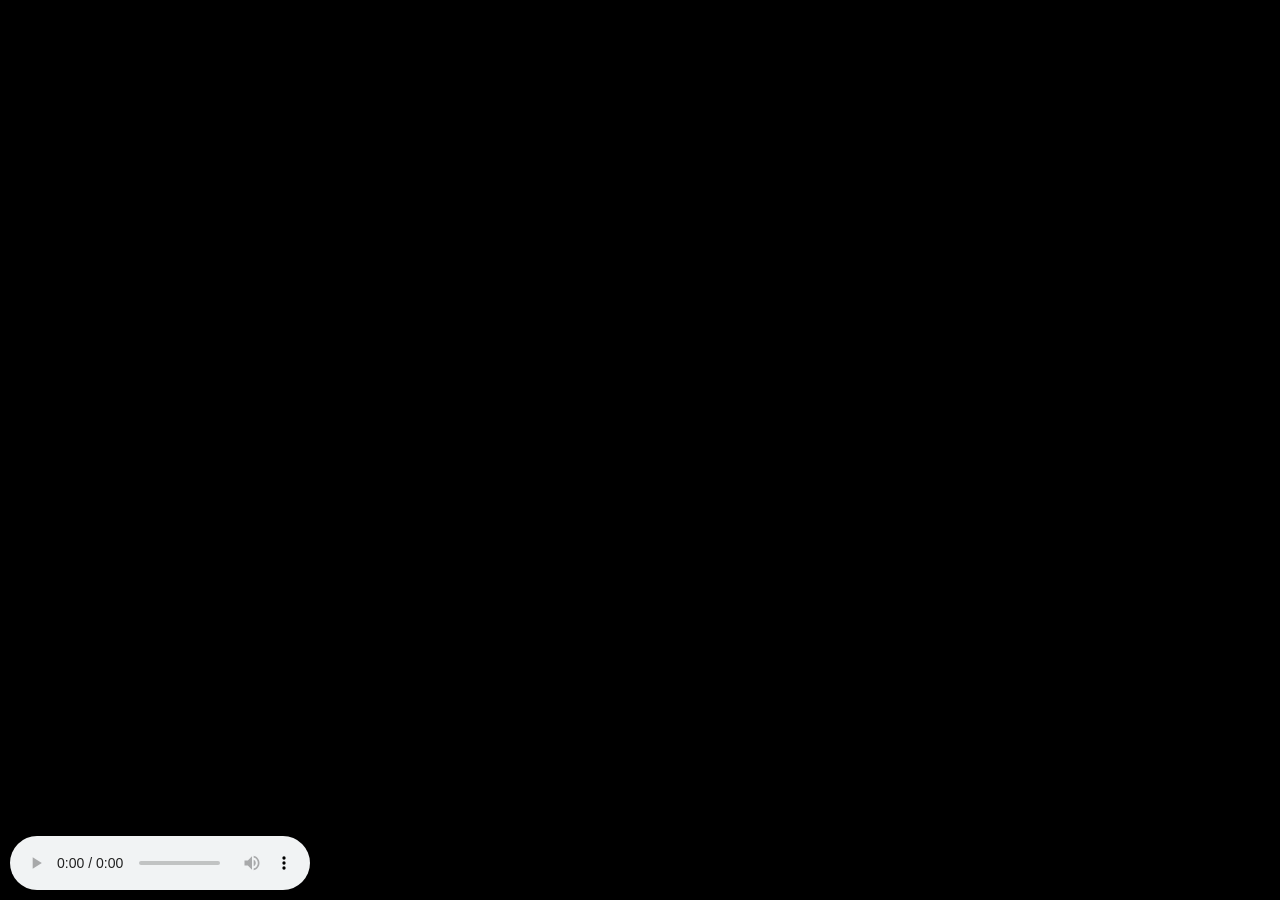
==== data/interface/offscreen.html @ 9b7cf2a5 "Brute merge of both extentions Added the file of on into another next is to fix all problems if posi" ====
<!DOCTYPE html>
<html>
<head>
  <title>Audio Player</title>
  <style>
    body {
      margin: 0;
      padding: 0;
      background-color: #000;
      overflow: hidden;
    }
    
    #audioElement {
      position: absolute;
      bottom: 10px;
      left: 10px;
      z-index: 10;
    }
  </style>
</head>
<body>
  <audio id="audioElement" controls></audio>
  <script src="data/interface/offscreen.js"></script>
</body>
</html>
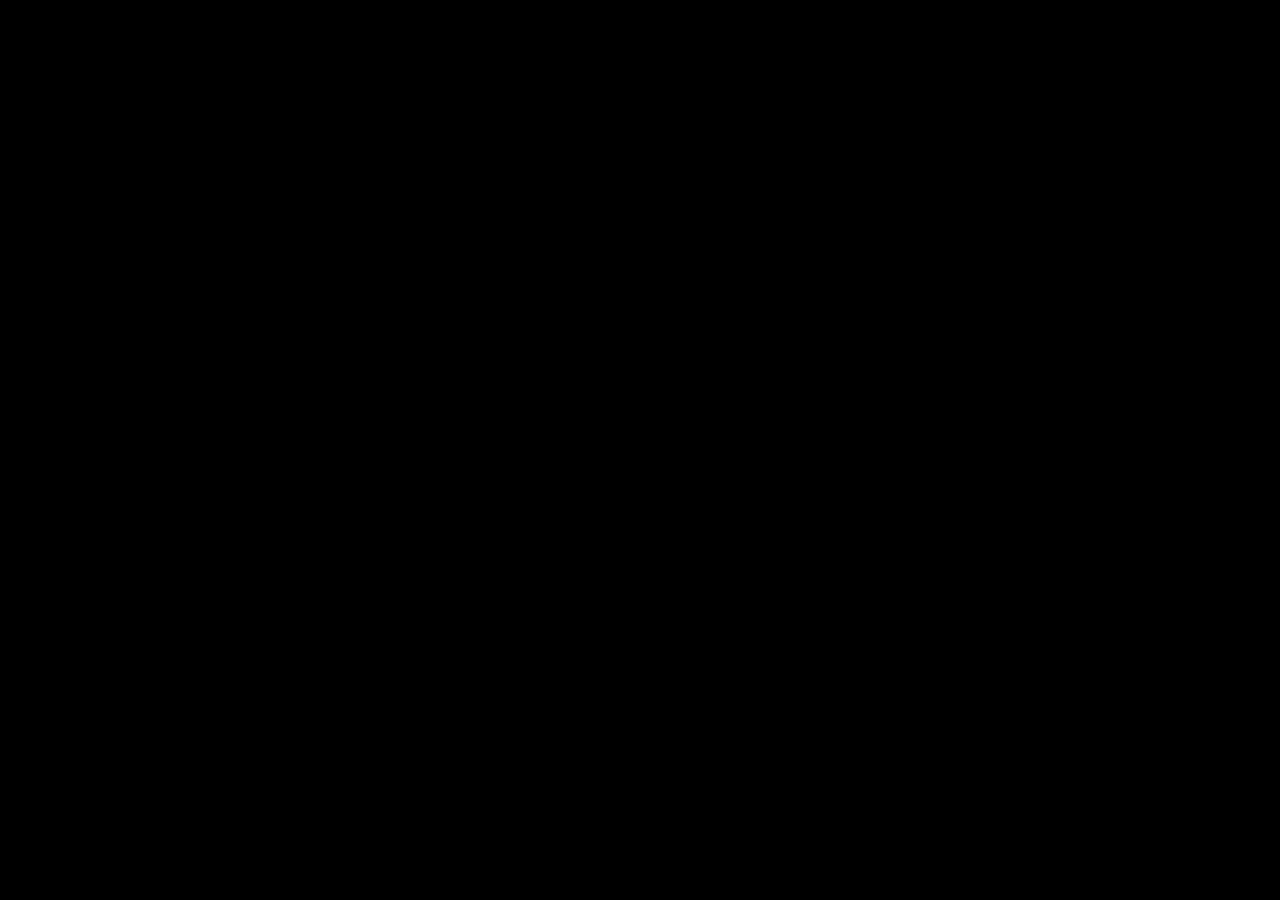
==== commit 3e121211: "Full job done" ====
--- a/data/interface/offscreen.html
+++ b/data/interface/offscreen.html
@@ -1,25 +1,20 @@
 <!DOCTYPE html>
 <html>
 <head>
-  <title>Audio Player</title>
+  <meta charset="utf-8">
+  <title>Read Aloud — Audio Player</title>
   <style>
-    body {
+    html, body {
       margin: 0;
       padding: 0;
-      background-color: #000;
+      background: #000;
       overflow: hidden;
     }
-    
-    #audioElement {
-      position: absolute;
-      bottom: 10px;
-      left: 10px;
-      z-index: 10;
-    }
+    #audioElement { position: absolute; left: -9999px; top: 0; }
   </style>
 </head>
 <body>
-  <audio id="audioElement" controls></audio>
-  <script src="data/interface/offscreen.js"></script>
+  <audio id="audioElement"></audio>
+  <script src="offscreen.js"></script>
 </body>
 </html>
